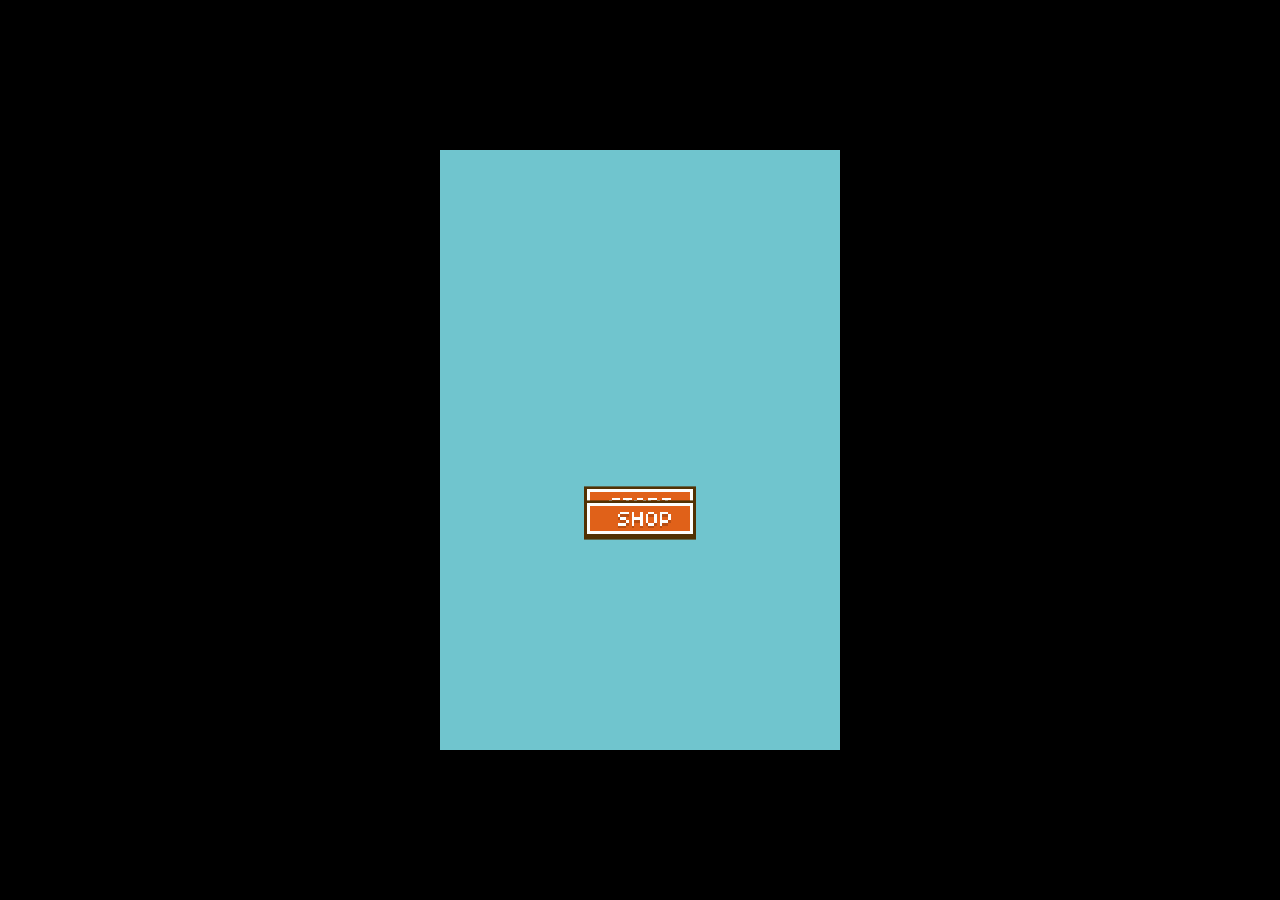
==== index.html @ 8e5fab0c "starting page has created need improvement" ====
<!DOCTYPE html>
<html lang="en">
    <head>
    <meta charset="UTF-8">
    <meta name="viewport" content="width=device-width,initial-scale=1.0">
    <title>Flappy Bird</title>
    <link rel="stylesheet" href="css/style.css">
    </head> 
    <body>
        <main class="game-container">
            <canvas id="gameCanvas" width="400" height="600" aria-label="Flappy Bird game"></canvas>
            <section id="startScreen" class="screen" aria-label="Start screen">
                <div class="title-sprite" aria-hidden="true"></div>
                <button id="startBtn" class="start-sprite-button" type="button" aria-label="Start game"></button>
                <button id="shopBtn" class="shop-sprite-button" type="button" aria-label="Open shop"></button>
            </section>
            <section id="gameOverScreen" class="screen hidden" aria-label="Shop screen">
                <div class="shop-panel">
                    <button id="closeShopBtn" class="close-shop-sprite" type="button" aria-label="Close shop"></button>
                    <div clas="shop-heading-sprite" aria-hidden="true"></div>
                    <p class="shop-copy">Shop items will go here.</p>
                </div>
            </section>
            <section id="gameOverScreen" class="screen hidden" aria-label="Game over screen">
                <div class="game-over-sprite" aria-hidden="true"></div>
                <button id="restartBtn" class="restart-sprite-button" type="button" aria-label="Restartgame"></button>
            </section>
        </main>
    </body>
</html>
---- css/style.css ----
*{
    margin:0;
    padding:0;
    box-sizing:border-box;
}

html,body{
    width:100%;
    height:100%;
    overflow:hidden;
}
body{
    display:flex;
    justify-content:center;
    align-items:center;
    background:#000;
    font-family:"Segoe UI",'Segoe UI', Tahoma, Geneva, Verdana, sans-serif;
    touch-action: manipulation;
    -webkit-tap-highlight-color: transparent;
    user-select: none;
    -webkit-user-select: none;
}

.game-container,
#gameCanvas{
    touch-action: none;
    -webkit-touch-callout: none;
}

.game-container{
    position: relative;
    width: 400px;
    height: 600px;
    border-radius:0;
    overflow:hidden;
    box-shadow: none;
    background: #70c5ce;
}
#gameCanvas{
    position:relative;
    width:400px;
    height:600px;
    border-radius:0;
    overflow:hidden;
    box-shadow:none;
    background:#70c5ce;
}
#gamecanvas{
    display:block;
    width:100%;
    height:100%;
    background:linear-gradient(180deg,#4ec0ca 0%,#4ec0ca 100%);
    image-rendering:pixelated;
    image-rendering:crisp-edges;
    -webkit-image-rendering:pixelated;
    -moz-image-rendering:crisp-edges;
}
[class *="sprite"],
.power-btn,
.shield-btn{
    image-rendering:pixelated;
    image-rendering:crisp-edges;
    -webkit-image-rendering:pixelated;
}

.screen{
    position:absolute;
    top:0;
    left:0;
    width:100%;
    display:flex;
    height:100%;
    flex-direction:column;
    justify-content:center;
    align-items:center;
    color:#fff;
    text-align:center;
    z-index:10;
}

.hidden{
    display:none !important;
}

#startScreeb{
    justify-content:flex-start;
    gap:34;
    padding-top:56px;
    background:transperent;
}

.title-sprite{
    width:113px;
    height:98px;
    margin-top:4px;
    margin-bottom:24px;
    transform:scale(1.75);
    transform-origin:top center;
    background:url('../assets/imags/flappybirdassets(1).png') no-repeat -328px -171px;
}
.start-sprite-button,
.shop-sprite-button,
.restart-sprite-button,
.close-shop-sprite{
    border:none;
    padding:0;
    background-color:transparent;
}

.start-sprite-button{
    width:40px;
    height:14px;
    cursor:pointer;
    transform:scale(2.8);
    transform-origin:center;
    transition:transform .18s ease;
    background:url('../assets/images/flappybirdassets.png') no-repeat -242px -213px;
}
.start-sprite-button:hover,
.restart-sprite-button:hover,
.shop-sprite-button:hover,
.close-shop-sprite:hover{
    transform:scale(3);
}

.shop-sprite-button{
    width:40px;
    height:14px;
    cursor:pointer;
    transform:scale(2.8);
    transform-origin:center;
    transition:transform .18s ease;
    background:url('../assets/images/flappybirdassets(1).png') no-repeat -345px -150px;
}

#shopScreen{
    justify-content:center;
    background:rgba(0,0,0,0.72);
}

.shop-panel{
    position:relative;
    width:320px;
    min-height:220px;
    padding:28px 24px 24px;
    border:3px solid #8b6914;
    background:linear-gradient(180deg,#4c3419 0%,#2d1d0e 100%);
    box-shadow:0 12px 32px rgba(0,0,0,.45);
}

.shop-heading-sprite{
    width:113px;
    height:58px;
    margin:0 auto 18px;
    transform:scale(1.35);
    transform-origin:top center;
    background:url('../assets/images/flappybirdassets.png') no-repeat -146px -58px;
}

.shop-copy{
    margin-top:38px;
    color:#fff3cf;
    font-size:18px;
    line-height:1.5;
}

.close-shop-sprite{
    position:absolute;
    top:14px;
    right:14px;
    width:12px;
    height:13px;
    cursor:pointer;
    transform-origin:center;
    transition:transform .18s ease;
    background:url('../assets/images/flappybirdassets.png') no-repeat -391px -133px;
}

#gameOverScreen{
    justify-content:flex-start;
    gap:44px;
    padding-top:120px;
    background:rgba(0,0,0,0.55);
}

.game-over-sprite{
    width:48px;
    height:19px;
    transform:scale(2.9);
    transform-origin:top center;
    background:url('../assets/imahes/flappybirdassets.png') no-repeat -146px -199px;
}

.restart-sprite-button{
    width:40px;
    height:14px;
    cursor:pointer;
    transform:scale(2.8);
    transform-origin:center;
    transition:transform .18s ease;
    background:url('../assets/images/flappybirdassets.png') no-repeat -246px -134px;
}

.top-pipe-sprite{
    background:url('../assets/images/flappybirdassets.png') no-repeat -320px 0;
    width:26px;
    height:135px;
}

.bottom-pipe-sprite{
    background:url('../assets/images/flappybirdassets.png') no-repeat -330px 0;
    width:26px;
    height:121px;
}

@media screen and (max-width:480px) {
    html,body{
        width:100% !important;
        height:100% !important;
        min-height:100vh !important;
        min-height:100dvh !important;
        overflow:hidden !important;
        background:#4ec0ca !important;
    }

    body{
        align-items:stretch;
        justify-content:center;
    }

    .game-container{
        position:fixed !important;
        top:0 !important;
        left:0 !important;
        right:0 !important;
        bottom:0 !important;
        width:100vw !important;
        height:100vh !important;
        height:100dvh !important;
        border-radius:0 !important;
        box-shadow:none !important;
    }

    #gameCanvas{
        position:absolute !important;
        top:0 !important;
        left:0 !important;
        width:100% !important;
        height:100% !important;
        display:block;
    }
  #startScreen{
    padding-top:48px;
    gap:28px;
  }

  .title-sprite{
    transform:scale(1.45);
    margin-bottom:8px;
  }

  .start-sprite-button,
  .shop-sprite-button,
  .restart-sprite-button{
    transform:scale(2.5);
  }

  .shop-panel{
    width:calc(100vw - 32px);
    max-width:340px;
  }

  .shop-copy{
    font-size:16px;
  }
}
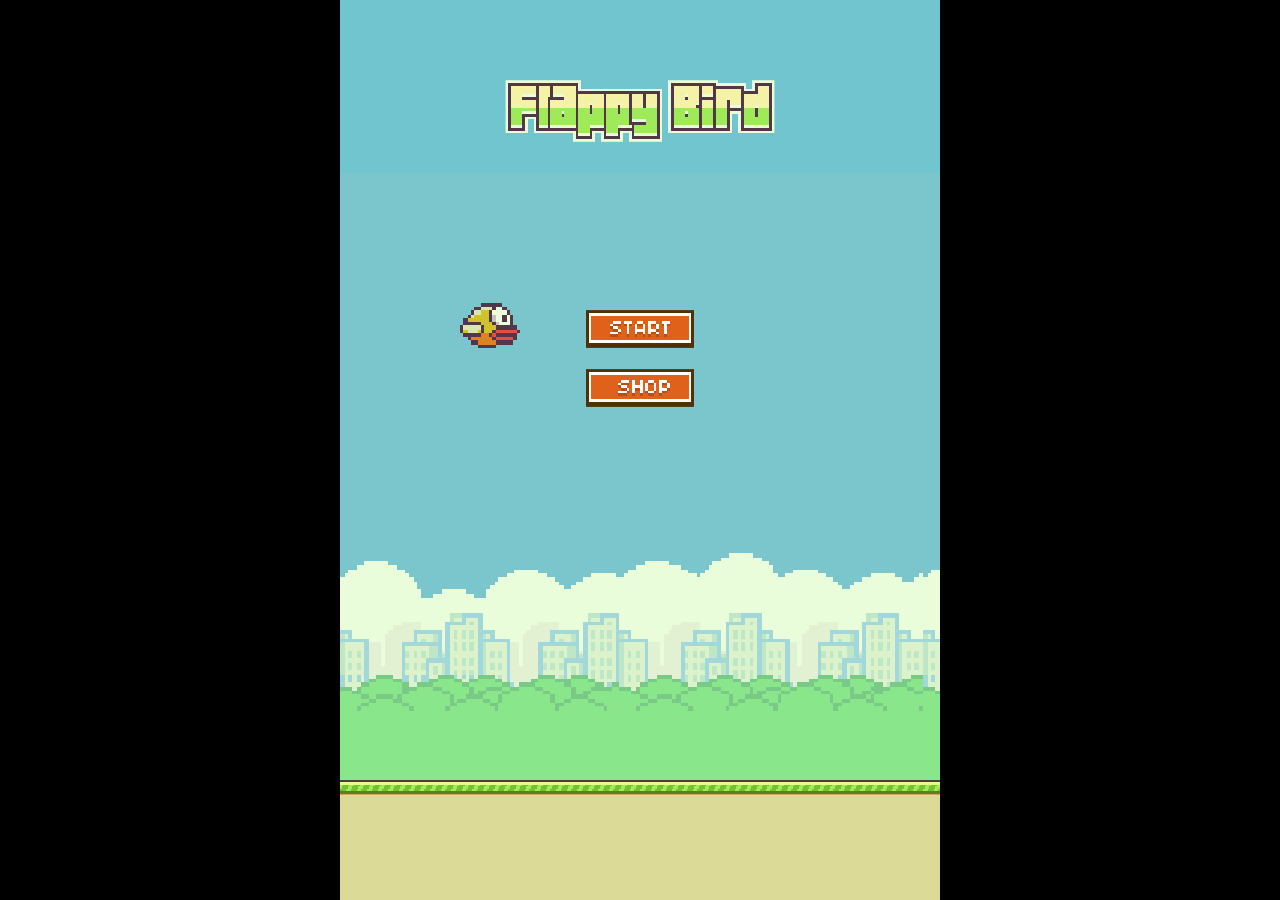
==== commit fcd5e821: "front page and get ready page for the flappy bird game has created as to fell a perfect thing." ====
--- a/index.html
+++ b/index.html
@@ -10,21 +10,29 @@
         <main class="game-container">
             <canvas id="gameCanvas" width="400" height="600" aria-label="Flappy Bird game"></canvas>
             <section id="startScreen" class="screen" aria-label="Start screen">
-                <div class="title-sprite" aria-hidden="true"></div>
+                <div class="flappy-bird-title-sprite" aria-hidden="true"></div>
                 <button id="startBtn" class="start-sprite-button" type="button" aria-label="Start game"></button>
                 <button id="shopBtn" class="shop-sprite-button" type="button" aria-label="Open shop"></button>
             </section>
-            <section id="gameOverScreen" class="screen hidden" aria-label="Shop screen">
+            <section id="getReadyScreen" class="screen hidden" aria-label="Get ready screen">
+                <div class="get-ready-sprite" aria-hidden="true"></div>
+                <div class="tap-hint-sprite" aria-hidden="true"></div>
+            </section>
+            <section id="shopScreen" class="screen hidden" aria-label="Shop screen">
                 <div class="shop-panel">
                     <button id="closeShopBtn" class="close-shop-sprite" type="button" aria-label="Close shop"></button>
-                    <div clas="shop-heading-sprite" aria-hidden="true"></div>
+                    <div class="shop-heading-sprite" aria-hidden="true"></div>
                     <p class="shop-copy">Shop items will go here.</p>
                 </div>
             </section>
             <section id="gameOverScreen" class="screen hidden" aria-label="Game over screen">
                 <div class="game-over-sprite" aria-hidden="true"></div>
-                <button id="restartBtn" class="restart-sprite-button" type="button" aria-label="Restartgame"></button>
             </section>
         </main>
+        <script src="js/systems.js"></script>
+        <script src="js/coin.js"></script>
+        <script src="js/bird.js"></script>
+        <script src="js/pipe.js"></script>
+        <script src="js/game.js"></script>
     </body>
 </html>
--- a/css/style.css
+++ b/css/style.css
@@ -1,20 +1,23 @@
-*{
-    margin:0;
-    padding:0;
-    box-sizing:border-box;
-}
-
-html,body{
-    width:100%;
-    height:100%;
-    overflow:hidden;
-}
-body{
-    display:flex;
-    justify-content:center;
-    align-items:center;
-    background:#000;
-    font-family:"Segoe UI",'Segoe UI', Tahoma, Geneva, Verdana, sans-serif;
+* {
+    margin: 0;
+    padding: 0;
+    box-sizing: border-box;
+}
+
+html, body {
+    width: 100%;
+    height: 100%;
+    margin: 0;
+    padding: 0;
+    overflow: hidden;
+}
+
+body {
+    display: flex;
+    justify-content: center;
+    align-items: center;
+    background: #000;
+    font-family: 'Segoe UI', Tahoma, Geneva, Verdana, sans-serif;
     touch-action: manipulation;
     -webkit-tap-highlight-color: transparent;
     user-select: none;
@@ -22,255 +25,896 @@
 }
 
 .game-container,
-#gameCanvas{
+#gameCanvas {
     touch-action: none;
     -webkit-touch-callout: none;
 }
 
-.game-container{
+.game-container {
     position: relative;
     width: 400px;
     height: 600px;
-    border-radius:0;
-    overflow:hidden;
+    border-radius: 0;
+    overflow: hidden;
     box-shadow: none;
-    background: #70c5ce;
-}
-#gameCanvas{
-    position:relative;
-    width:400px;
-    height:600px;
-    border-radius:0;
-    overflow:hidden;
-    box-shadow:none;
-    background:#70c5ce;
-}
-#gamecanvas{
-    display:block;
-    width:100%;
-    height:100%;
-    background:linear-gradient(180deg,#4ec0ca 0%,#4ec0ca 100%);
-    image-rendering:pixelated;
-    image-rendering:crisp-edges;
-    -webkit-image-rendering:pixelated;
-    -moz-image-rendering:crisp-edges;
-}
-[class *="sprite"],
+}
+
+#gameCanvas {
+    display: block;
+    width: 100%;
+    height: 100%;
+    background: linear-gradient(180deg, #4ec0ca 0%, #70c5ce 100%);
+    image-rendering: pixelated;
+    image-rendering: crisp-edges;
+    -webkit-image-rendering: pixelated;
+    -moz-image-rendering: crisp-edges;
+}
+
+[class*="sprite"],
 .power-btn,
-.shield-btn{
-    image-rendering:pixelated;
-    image-rendering:crisp-edges;
-    -webkit-image-rendering:pixelated;
-}
-
-.screen{
-    position:absolute;
-    top:0;
-    left:0;
-    width:100%;
-    display:flex;
-    height:100%;
-    flex-direction:column;
-    justify-content:center;
-    align-items:center;
-    color:#fff;
-    text-align:center;
-    z-index:10;
-}
-
-.hidden{
-    display:none !important;
-}
-
-#startScreeb{
-    justify-content:flex-start;
-    gap:34;
-    padding-top:56px;
-    background:transperent;
-}
-
-.title-sprite{
-    width:113px;
-    height:98px;
-    margin-top:4px;
-    margin-bottom:24px;
-    transform:scale(1.75);
-    transform-origin:top center;
-    background:url('../assets/imags/flappybirdassets(1).png') no-repeat -328px -171px;
-}
-.start-sprite-button,
-.shop-sprite-button,
-.restart-sprite-button,
-.close-shop-sprite{
-    border:none;
-    padding:0;
-    background-color:transparent;
-}
-
-.start-sprite-button{
-    width:40px;
-    height:14px;
-    cursor:pointer;
-    transform:scale(2.8);
-    transform-origin:center;
-    transition:transform .18s ease;
-    background:url('../assets/images/flappybirdassets.png') no-repeat -242px -213px;
-}
-.start-sprite-button:hover,
-.restart-sprite-button:hover,
-.shop-sprite-button:hover,
-.close-shop-sprite:hover{
-    transform:scale(3);
-}
-
-.shop-sprite-button{
-    width:40px;
-    height:14px;
-    cursor:pointer;
-    transform:scale(2.8);
-    transform-origin:center;
-    transition:transform .18s ease;
-    background:url('../assets/images/flappybirdassets(1).png') no-repeat -345px -150px;
-}
-
-#shopScreen{
-    justify-content:center;
-    background:rgba(0,0,0,0.72);
-}
-
-.shop-panel{
-    position:relative;
-    width:320px;
-    min-height:220px;
-    padding:28px 24px 24px;
-    border:3px solid #8b6914;
-    background:linear-gradient(180deg,#4c3419 0%,#2d1d0e 100%);
-    box-shadow:0 12px 32px rgba(0,0,0,.45);
-}
-
-.shop-heading-sprite{
-    width:113px;
-    height:58px;
-    margin:0 auto 18px;
-    transform:scale(1.35);
-    transform-origin:top center;
-    background:url('../assets/images/flappybirdassets.png') no-repeat -146px -58px;
-}
-
-.shop-copy{
-    margin-top:38px;
-    color:#fff3cf;
-    font-size:18px;
-    line-height:1.5;
-}
-
-.close-shop-sprite{
-    position:absolute;
-    top:14px;
-    right:14px;
-    width:12px;
-    height:13px;
-    cursor:pointer;
-    transform-origin:center;
-    transition:transform .18s ease;
-    background:url('../assets/images/flappybirdassets.png') no-repeat -391px -133px;
-}
-
-#gameOverScreen{
-    justify-content:flex-start;
-    gap:44px;
-    padding-top:120px;
-    background:rgba(0,0,0,0.55);
-}
-
-.game-over-sprite{
-    width:48px;
-    height:19px;
-    transform:scale(2.9);
-    transform-origin:top center;
-    background:url('../assets/imahes/flappybirdassets.png') no-repeat -146px -199px;
-}
-
-.restart-sprite-button{
-    width:40px;
-    height:14px;
-    cursor:pointer;
-    transform:scale(2.8);
-    transform-origin:center;
-    transition:transform .18s ease;
-    background:url('../assets/images/flappybirdassets.png') no-repeat -246px -134px;
-}
-
-.top-pipe-sprite{
-    background:url('../assets/images/flappybirdassets.png') no-repeat -320px 0;
-    width:26px;
-    height:135px;
-}
-
-.bottom-pipe-sprite{
-    background:url('../assets/images/flappybirdassets.png') no-repeat -330px 0;
-    width:26px;
-    height:121px;
-}
-
-@media screen and (max-width:480px) {
-    html,body{
-        width:100% !important;
-        height:100% !important;
-        min-height:100vh !important;
-        min-height:100dvh !important;
-        overflow:hidden !important;
-        background:#4ec0ca !important;
-    }
-
-    body{
-        align-items:stretch;
-        justify-content:center;
-    }
-
-    .game-container{
-        position:fixed !important;
-        top:0 !important;
-        left:0 !important;
-        right:0 !important;
-        bottom:0 !important;
-        width:100vw !important;
-        height:100vh !important;
-        height:100dvh !important;
-        border-radius:0 !important;
-        box-shadow:none !important;
-    }
-
-    #gameCanvas{
-        position:absolute !important;
-        top:0 !important;
-        left:0 !important;
-        width:100% !important;
-        height:100% !important;
-        display:block;
-    }
-  #startScreen{
-    padding-top:48px;
-    gap:28px;
-  }
-
-  .title-sprite{
-    transform:scale(1.45);
-    margin-bottom:8px;
-  }
-
-  .start-sprite-button,
-  .shop-sprite-button,
-  .restart-sprite-button{
-    transform:scale(2.5);
-  }
-
-  .shop-panel{
-    width:calc(100vw - 32px);
-    max-width:340px;
-  }
-
-  .shop-copy{
-    font-size:16px;
-  }
-}
+.shield-btn {
+    image-rendering: pixelated;
+    image-rendering: crisp-edges;
+    -webkit-image-rendering: pixelated;
+    -moz-image-rendering: crisp-edges;
+}
+
+.screen {
+    position: absolute;
+    top: 0;
+    left: 0;
+    width: 100%;
+    height: 100%;
+    display: flex;
+    flex-direction: column;
+    justify-content: center;
+    align-items: center;
+    color: white;
+    text-align: center;
+}
+
+#startScreen {
+    background: transparent;
+    justify-content: flex-start;
+    padding-top: 100px;
+    gap: 0;
+}
+
+#getReadyScreen {
+    background: transparent;
+    justify-content: flex-start;
+    padding-top: 100px;
+    pointer-events: none;
+}
+
+.get-ready-sprite {
+    background: url('../assets/images/flappybirdassets.png') no-repeat -146px -221px;
+    width: 87px;
+    height: 22px;
+    transform: scale(2.6);
+    image-rendering: pixelated;
+    image-rendering: crisp-edges;
+    -webkit-image-rendering: pixelated;
+    -moz-image-rendering: crisp-edges;
+    margin-top: 20px;
+    margin-bottom: 140px;
+}
+
+.tap-hint-sprite {
+    background: url('../assets/images/flappybirdassets.png') no-repeat -172px -122px;
+    width: 39px;
+    height: 49px;
+    transform: scale(2);
+    image-rendering: pixelated;
+    image-rendering: crisp-edges;
+    -webkit-image-rendering: pixelated;
+    -moz-image-rendering: crisp-edges;
+    margin-top: 125px;
+    margin-left: 30px;
+}
+
+.flappy-bird-title-sprite {
+    background: url('../assets/images/flappybirdassets.png') no-repeat -146px -173px;
+    width: 96px;
+    height: 22px;
+    transform: scale(2.8);
+    image-rendering: pixelated;
+    image-rendering: crisp-edges;
+    -webkit-image-rendering: pixelated;
+    -moz-image-rendering: crisp-edges;
+    margin-bottom: 20px;
+}
+
+
+.hidden {
+    display: none !important;
+}
+
+
+
+.start-sprite-button {
+    background: url('../assets/images/flappybirdassets.png') no-repeat -242px -213px;
+    width: 40px;
+    height: 14px;
+    cursor: pointer;
+    transition: transform 0.2s;
+    transform: scale(2.7);
+    margin-top: 180px;
+    image-rendering: pixelated;
+    image-rendering: crisp-edges;
+    border: none;
+    padding: 0;
+    background-color: transparent;
+}
+
+.start-sprite-button:hover {
+    transform: scale(2.9);
+}
+
+.shop-sprite-button {
+    background: url('../assets/images/flappybirdassets\(1\).png') no-repeat -345px -150px;
+    width: 40px;
+    height: 14px;
+    cursor: pointer;
+    transition: transform 0.2s;
+    transform: scale(2.7);
+    margin-top: 45px;
+    image-rendering: pixelated;
+    image-rendering: crisp-edges;
+    border: none;
+    padding: 0;
+    background-color: transparent;
+}
+
+.shop-sprite-button:hover {
+    transform: scale(2.9);
+}
+
+
+.sprite-button {
+    cursor: pointer;
+    display: block;
+    margin: 10px auto;
+    transition: transform 0.1s;
+}
+
+.sprite-button:hover {
+    transform: scale(1.1);
+}
+
+.sprite-button:active {
+    transform: scale(0.95);
+}
+
+
+.num-0 {
+    background: url('../assets/images/flappybirdassets.png') no-repeat -288px -100px;
+    width: 7px;
+    height: 10px;
+    display: inline-block;
+    image-rendering: pixelated;
+    image-rendering: crisp-edges;
+}
+
+.num-1 {
+    background: url('../assets/images/flappybirdassets.png') no-repeat -291px -118px;
+    width: 5px;
+    height: 10px;
+    display: inline-block;
+    image-rendering: pixelated;
+    image-rendering: crisp-edges;
+}
+
+.num-2 {
+    background: url('../assets/images/flappybirdassets.png') no-repeat -289px -134px;
+    width: 7px;
+    height: 10px;
+    display: inline-block;
+    image-rendering: pixelated;
+    image-rendering: crisp-edges;
+}
+
+.num-3 {
+    background: url('../assets/images/flappybirdassets.png') no-repeat -289px -150px;
+    width: 7px;
+    height: 10px;
+    display: inline-block;
+    image-rendering: pixelated;
+    image-rendering: crisp-edges;
+}
+
+.num-4 {
+    background: url('../assets/images/flappybirdassets.png') no-repeat -287px -173px;
+    width: 7px;
+    height: 10px;
+    display: inline-block;
+    image-rendering: pixelated;
+    image-rendering: crisp-edges;
+}
+
+.num-5 {
+    background: url('../assets/images/flappybirdassets.png') no-repeat -287px -185px;
+    width: 7px;
+    height: 10px;
+    display: inline-block;
+    image-rendering: pixelated;
+    image-rendering: crisp-edges;
+}
+
+.num-6 {
+    background: url('../assets/images/flappybirdassets.png') no-repeat -165px -245px;
+    width: 7px;
+    height: 10px;
+    display: inline-block;
+    image-rendering: pixelated;
+    image-rendering: crisp-edges;
+}
+
+.num-7 {
+    background: url('../assets/images/flappybirdassets.png') no-repeat -175px -245px;
+    width: 7px;
+    height: 10px;
+    display: inline-block;
+    image-rendering: pixelated;
+    image-rendering: crisp-edges;
+}
+
+.num-8 {
+    background: url('../assets/images/flappybirdassets.png') no-repeat -185px -245px;
+    width: 7px;
+    height: 10px;
+    display: inline-block;
+    image-rendering: pixelated;
+    image-rendering: crisp-edges;
+}
+
+.num-9 {
+    background: url('../assets/images/flappybirdassets.png') no-repeat -195px -245px;
+    width: 7px;
+    height: 10px;
+    display: inline-block;
+    image-rendering: pixelated;
+    image-rendering: crisp-edges;
+}
+
+.sprite-score {
+    display: flex;
+    justify-content: flex-end;
+    align-items: center;
+    gap: 1px;
+}
+
+.sprite-score .num-digit {
+    display: inline-block;
+    image-rendering: pixelated;
+    image-rendering: crisp-edges;
+}
+
+.in-game-score {
+    position: absolute;
+    top: 30px;
+    left: 50%;
+    transform: translateX(-50%);
+    display: flex;
+    justify-content: center;
+    align-items: center;
+    gap: 4px;
+    z-index: 50;
+}
+
+.in-game-score .num-digit {
+    display: inline-block;
+    image-rendering: pixelated;
+    image-rendering: crisp-edges;
+    transform: scale(4);
+    transform-origin: center center;
+    margin: 0 10px;
+}
+
+.in-game-score.hidden {
+    display: none;
+}
+
+
+
+.hidden {
+    display: none !important;
+}
+
+.bronze-coin {
+    background: url('../assets/images/flappybirdassets.png') no-repeat -302px -137px;
+    width: 22px;
+    height: 22px;
+    display: inline-block;
+}
+
+.silver-coin {
+    background: url('../assets/images/flappybirdassets.png') no-repeat -266px -229px;
+    width: 22px;
+    height: 22px;
+    display: inline-block;
+}
+
+.gold-coin {
+    background: url('../assets/images/flappybirdassets.png') no-repeat -242px -229px;
+    width: 22px;
+    height: 22px;
+    display: inline-block;
+}
+
+.coin-hidden {
+    display: none !important;
+}
+
+#shopScreen {
+    background: rgba(0, 0, 0, 0.85);
+    flex-direction: column;
+    justify-content: center;
+    align-items: center;
+}
+
+.shop-panel {
+    background: linear-gradient(180deg, #2c1e0f 0%, #3d2b14 100%);
+    border: 3px solid #8B6914;
+    border-radius: 16px;
+    width: 340px;
+    padding: 0;
+    position: relative;
+    box-shadow:
+        0 0 0 2px #5a3e0a,
+        0 8px 32px rgba(0,0,0,0.6),
+        inset 0 1px 0 rgba(255,215,0,0.15);
+    overflow: visible;
+}
+
+.shop-header {
+    background: linear-gradient(180deg, #4a3520 0%, #3d2b14 100%);
+    border-bottom: 2px solid #8B6914;
+    border-radius: 13px 13px 0 0;
+    padding: 18px 20px 14px;
+    display: flex;
+    justify-content: space-between;
+    align-items: center;
+}
+
+.shop-title {
+    color: #FFD700;
+    font-size: 26px;
+    font-weight: bold;
+    letter-spacing: 3px;
+    text-shadow:
+        0 2px 4px rgba(0,0,0,0.8),
+        0 0 10px rgba(255,215,0,0.3);
+    margin: 0;
+}
+
+.shop-coins-display {
+    display: flex;
+    align-items: center;
+    gap: 6px;
+    background: rgba(0,0,0,0.4);
+    padding: 5px 12px;
+    border-radius: 14px;
+    border: 1.5px solid #FFD700;
+    margin-right: 30px;
+}
+
+.shop-coins-display .coin-icon {
+    width: 16px;
+    height: 16px;
+    background: radial-gradient(circle at 35% 35%, #FFE44D, #FFD700 40%, #E5A800);
+    border-radius: 50%;
+    border: 1.5px solid #B8860B;
+    box-shadow: 0 1px 3px rgba(0,0,0,0.4);
+}
+
+#shopCoinsAmount {
+    color: #FFD700;
+    font-size: 16px;
+    font-weight: bold;
+}
+
+.shop-items-row {
+    display: flex;
+    justify-content: center;
+    gap: 12px;
+    padding: 20px 16px 24px;
+}
+
+.shop-item-card {
+    background: linear-gradient(180deg, #F5EDD6 0%, #E8DFC0 100%);
+    border: 2px solid #C4A94D;
+    border-radius: 12px;
+    padding: 14px 10px 10px;
+    display: flex;
+    flex-direction: column;
+    align-items: center;
+    gap: 6px;
+    width: 90px;
+    cursor: pointer;
+    transition: transform 0.15s, box-shadow 0.15s;
+    box-shadow: 0 3px 8px rgba(0,0,0,0.3);
+    position: relative;
+    justify-content: space-between;
+}
+
+.shop-item-card:hover {
+    transform: translateY(-3px);
+    box-shadow: 0 6px 16px rgba(0,0,0,0.4), 0 0 12px rgba(255,215,0,0.2);
+}
+
+.shop-item-card:active {
+    transform: translateY(1px);
+    box-shadow: 0 1px 4px rgba(0,0,0,0.3);
+}
+
+.shop-item-icon-wrap {
+    width: 50px;
+    height: 50px;
+    background: radial-gradient(circle, #FFF 0%, #EDE4C8 100%);
+    border: 2px solid #C4A94D;
+    border-radius: 50%;
+    display: flex;
+    justify-content: center;
+    align-items: center;
+    box-shadow: inset 0 2px 4px rgba(0,0,0,0.1);
+}
+
+.shop-item-name {
+    color: #3d2b14;
+    font-size: 11px;
+    font-weight: bold;
+    text-transform: uppercase;
+    letter-spacing: 0.5px;
+    flex: 1;
+    display: flex;
+    align-items: center;
+    text-align: center;
+}
+
+.shop-item-buy {
+    display: flex;
+    align-items: center;
+    justify-content: center;
+    gap: 4px;
+    background: linear-gradient(180deg, #4CAF50, #388E3C);
+    padding: 3px 10px;
+    border-radius: 8px;
+    border: 1.5px solid #2E7D32;
+    box-shadow: 0 2px 4px rgba(0,0,0,0.3);
+    color: #FFF;
+    font-size: 12px;
+    font-weight: bold;
+    transition: background 0.15s;
+    width: 60px;
+    margin-top: auto;
+}
+
+.shop-item-card:hover .shop-item-buy {
+    background: linear-gradient(180deg, #5CBF60, #43A047);
+}
+
+.price-coin-icon {
+    width: 12px;
+    height: 12px;
+    background: radial-gradient(circle at 35% 35%, #FFE44D, #FFD700 40%, #E5A800);
+    border-radius: 50%;
+    border: 1px solid #B8860B;
+    display: inline-block;
+}
+
+.qty-badge {
+    position: absolute;
+    top: -8px;
+    right: -8px;
+    background: linear-gradient(180deg, #FF5252, #D32F2F);
+    color: #FFF;
+    font-size: 11px;
+    font-weight: bold;
+    min-width: 22px;
+    height: 22px;
+    line-height: 22px;
+    text-align: center;
+    border-radius: 11px;
+    padding: 0 5px;
+    z-index: 5;
+    border: 2px solid #FFF;
+    box-shadow: 0 2px 6px rgba(0,0,0,0.4);
+}
+
+.shield-sprite {
+    background: url('../assets/images/flappybirdassets(1).png') no-repeat -433px -102px;
+    width: 22px;
+    height: 22px;
+}
+
+.power-sprite {
+    background: url('../assets/images/flappybirdassets(1).png') no-repeat -434px -128px;
+    width: 22px;
+    height: 22px;
+}
+
+.anti-bomb-sprite {
+    background: url('../assets/images/flappybirdassets(1).png') no-repeat -382px -102px;
+    width: 22px;
+    height: 22px;
+}
+
+.shop-item {
+    position: relative;
+    cursor: pointer;
+    transform: scale(2);
+    image-rendering: pixelated;
+    image-rendering: crisp-edges;
+}
+
+.close-shop-sprite {
+    background: url('../assets/images/flappybirdassets(1).png') no-repeat -391px -133px;
+    width: 12px;
+    height: 13px;
+    position: absolute;
+    top: 12px;
+    right: 12px;
+    cursor: pointer;
+    z-index: 10;
+    transform: scale(2.2);
+    transform-origin: center;
+    image-rendering: pixelated;
+    image-rendering: crisp-edges;
+    transition: transform 0.15s;
+    border: none;
+    padding: 0;
+    background-color: transparent;
+}
+
+.close-shop-sprite:hover {
+    transform: scale(2.8);
+}
+
+.shop-message {
+    position: absolute;
+    bottom: 100px;
+    color: white;
+    font-size: 16px;
+    font-weight: bold;
+    padding: 10px 20px;
+    border-radius: 8px;
+    text-align: center;
+    animation: fadeInOut 2s ease-in-out;
+}
+
+.shop-message.success {
+    background: rgba(0, 200, 0, 0.8);
+}
+
+.shop-message.error {
+    background: rgba(200, 0, 0, 0.8);
+}
+
+.shop-message.hidden {
+    display: none;
+}
+
+@keyframes fadeInOut {
+    0% { opacity: 0; transform: translateY(20px); }
+    20% { opacity: 1; transform: translateY(0); }
+    80% { opacity: 1; transform: translateY(0); }
+    100% { opacity: 0; transform: translateY(-20px); }
+}
+
+.top-pipe-sprite {
+    background: url('../assets/images/flappybirdassets.png') no-repeat -320px 0;
+    width: 26px;
+    height: 135px;
+}
+
+.bottom-pipe-sprite {
+    background: url('../assets/images/flappybirdassets.png') no-repeat -330px 0;
+    width: 26px;
+    height: 121px;
+}
+
+@media screen and (max-width: 480px) {
+    html, body {
+        width: 100% !important;
+        height: 100% !important;
+        min-height: 100vh !important;
+        min-height: 100dvh !important;
+        overflow: hidden !important;
+        background: #4ec0ca !important;
+    }
+
+    body {
+        align-items: stretch;
+        justify-content: center;
+    }
+
+    .game-container {
+        position: fixed !important;
+        top: 0 !important;
+        left: 0 !important;
+        right: 0 !important;
+        bottom: 0 !important;
+        width: 100vw !important;
+        height: 100vh !important;
+        height: 100dvh !important;
+        border-radius: 0 !important;
+        box-shadow: none !important;
+    }
+
+    #gameCanvas {
+        position: absolute !important;
+        top: 0 !important;
+        left: 0 !important;
+        width: 100% !important;
+        height: 100% !important;
+        display: block;
+    }
+
+    .screen {
+        width: 100%;
+        height: 100%;
+    }
+
+    #startScreen {
+        justify-content: flex-start !important;
+        padding-top: 5vh;
+        padding-bottom: 0;
+        gap: 0;
+    }
+
+    .flappy-bird-title-sprite {
+        transform: scale(2.8);
+        margin-bottom: 20px;
+    }
+
+    .start-sprite-button {
+        transform: scale(2.8);
+        margin-top: 36vh;
+        padding: 0;
+    }
+
+    .start-sprite-button:active {
+        transform: scale(2.5);
+    }
+
+    .shop-sprite-button {
+        background: url('../assets/images/flappybirdassets(1).png') no-repeat -247px -118px;
+        width: 40px;
+        height: 14px;
+        transform: scale(2.8);
+        margin-top: 5vh;
+        padding: 0;
+    }
+
+    .shop-sprite-button:active {
+        transform: scale(2.5);
+    }
+
+    .in-game-score {
+        top: 25px;
+    }
+
+    .in-game-score .num-digit {
+        transform: scale(3.5);
+        margin: 0 8px;
+    }
+
+    #shopScreen {
+        justify-content: center !important;
+    }
+
+    .shop-panel {
+        width: calc(100vw - 32px);
+        max-width: 360px;
+        border-radius: 14px;
+    }
+
+    .shop-header {
+        padding: 14px 16px 10px;
+    }
+
+    .shop-title {
+        font-size: 22px;
+        letter-spacing: 2px;
+    }
+
+    .shop-coins-display {
+        margin-right: 26px;
+        padding: 4px 10px;
+    }
+
+    .close-shop-sprite {
+        top: 10px;
+        right: 10px;
+        transform: scale(2.4);
+    }
+
+    .shop-items-row {
+        gap: 10px;
+        padding: 16px 12px 20px;
+    }
+
+    .shop-item-card {
+        width: 80px;
+        padding: 12px 8px 8px;
+        border-radius: 10px;
+    }
+
+    .shop-item-icon-wrap {
+        width: 44px;
+        height: 44px;
+    }
+
+    .shop-item {
+        transform: scale(1.7);
+    }
+
+    .shop-item-name {
+        font-size: 10px;
+    }
+
+    .shop-item-buy {
+        font-size: 11px;
+        padding: 3px 8px;
+        width: 54px;
+    }
+
+    .shop-message {
+        bottom: 80px;
+        font-size: 14px;
+        padding: 8px 16px;
+    }
+}
+
+@media screen and (max-width: 380px) {
+    .start-sprite-button {
+        transform: scale(2.4);
+    }
+
+    .shop-sprite-button {
+        transform: scale(2.4);
+    }
+
+    .flappy-bird-title-sprite {
+        transform: scale(2.4);
+    }
+
+    .shop-panel {
+        width: calc(100vw - 20px);
+    }
+
+    .shop-item-card {
+        width: 72px;
+        padding: 10px 6px 8px;
+    }
+
+    .shop-item-icon-wrap {
+        width: 38px;
+        height: 38px;
+    }
+
+    .shop-item {
+        transform: scale(1.5);
+    }
+
+    .shop-items-row {
+        gap: 8px;
+        padding: 12px 8px 16px;
+    }
+}
+
+@media screen and (max-height: 650px) and (max-width: 480px) {
+    #startScreen {
+        padding-bottom: 5vh;
+    }
+
+    .start-sprite-button {
+        transform: scale(2.2);
+        margin-top: 3vh;
+    }
+
+    .shop-sprite-button {
+        transform: scale(2.2);
+        margin-top: 3vh;
+    }
+
+    .flappy-bird-title-sprite {
+        transform: scale(2.2);
+    }
+
+    .in-game-score {
+        top: 14px;
+    }
+
+    .in-game-score .num-digit {
+        transform: scale(2.6);
+        margin: 0 6px;
+    }
+
+    .shop-panel {
+        max-width: 320px;
+    }
+
+    .shop-items-row {
+        padding: 12px 10px 16px;
+    }
+
+    .shop-item-card {
+        width: 74px;
+    }
+}
+
+@media screen and (orientation: landscape) and (max-height: 500px) {
+    .game-container {
+        width: auto !important;
+        height: 100vh !important;
+        height: 100dvh !important;
+        aspect-ratio: 2 / 3;
+        margin: 0 auto;
+    }
+
+    #startScreen {
+        padding-bottom: 3vh;
+    }
+
+    .start-sprite-button {
+        transform: scale(2.0);
+        margin-top: 2vh;
+    }
+
+    .shop-sprite-button {
+        transform: scale(2.0);
+        margin-top: 2vh;
+    }
+
+    .flappy-bird-title-sprite {
+        transform: scale(2.0);
+    }
+
+    .in-game-score .num-digit {
+        transform: scale(2.2);
+        margin: 0 5px;
+    }
+
+    .shop-panel {
+        max-width: 280px;
+    }
+
+    .shop-item-card {
+        width: 66px;
+        padding: 8px 5px 6px;
+    }
+
+    .shop-item-icon-wrap {
+        width: 34px;
+        height: 34px;
+    }
+
+    .shop-item {
+        transform: scale(1.3);
+    }
+
+    .shop-item-name {
+        font-size: 9px;
+    }
+
+    .shop-items-row {
+        gap: 6px;
+        padding: 10px 6px 12px;
+    }
+
+    .shop-header {
+        padding: 10px 12px 8px;
+    }
+
+    .shop-title {
+        font-size: 18px;
+    }
+}
+
+@supports (padding: env(safe-area-inset-top)) {
+    .in-game-score {
+        top: calc(20px + env(safe-area-inset-top));
+    }
+}  
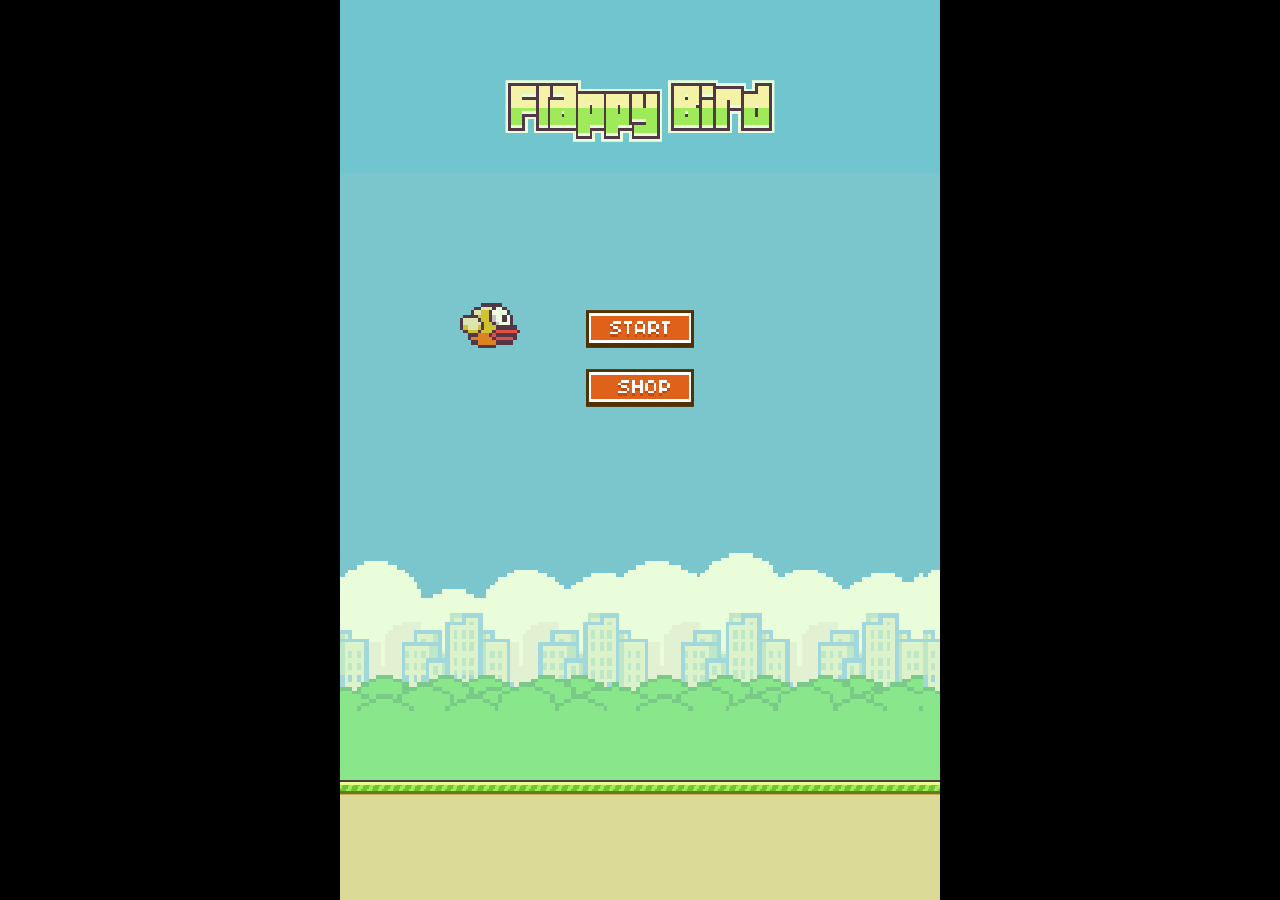
==== commit 07ff921c: "pause and play function has created" ====
--- a/index.html
+++ b/index.html
@@ -9,6 +9,14 @@
     <body>
         <main class="game-container">
             <canvas id="gameCanvas" width="400" height="600" aria-label="Flappy Bird game"></canvas>
+           <div id="inGameScore" class="in-game-score hidden"></div>
+           <div id="inGameCoins" class="in-game-coins hidden">
+            <div class="mini-coin-icon"></div>
+            <span id="inGameCoinsAmount">0</span>
+           </div>
+           <div id="gameControls" class="game-controls hidden">
+            <button id="toggleBtn" class="pass-sprite" type="button" aria-label="Pause game"></button>
+           </div>
             <section id="startScreen" class="screen" aria-label="Start screen">
                 <div class="flappy-bird-title-sprite" aria-hidden="true"></div>
                 <button id="startBtn" class="start-sprite-button" type="button" aria-label="Start game"></button>
--- a/css/style.css
+++ b/css/style.css
@@ -614,6 +614,96 @@
     height: 121px;
 }
 
+.play-button-sprite{
+    background:url('../assets/images/flappybirdassets(1).png') no-repeat -287px -58px;
+    width:13px;
+    height:14px;
+    display:block;
+    image-rendering:pixelated;
+    image-rendering:crisp-edges;
+    border:none;
+    padding:0;
+    background-color:transparent;
+}
+
+.pass-sprite{
+    background:url('../assets/images/flappybirdassets(1).png') no-repeat -287px -84px;
+    width:13px;
+    height:14px;
+    display:block;
+    image-rendering:pixelated;
+    image-rendering:crisp-edges;
+    border:none;
+    padding:0;
+    background-color:transparent;
+}
+.game-controls{
+    position:absolute;
+    top:20px;
+    right:20px;
+    display:flex;
+    flex-direction:column;
+    gap:15px;
+    z-index:100;
+    pointer-events:auto;
+}
+
+.game-controls #toggleBtn {
+    cursor:pointer;
+    background-color:transparent;
+    padding:0;
+    width:13px;
+    height:14px;
+    transform:scale(2.5);
+    transform-origin:top right;
+    border-radius:0;
+    border:none;
+    pointer-events:auto;
+    user-select:none;
+    touch-action:manipulation;
+    opacity:0.9;
+    transition:transform 0.2s ease-out,opacity 0.2s ease-out;
+}
+
+.game-controls #toggleBtn:hover{
+    transform:scale(2.8);
+    opacity:1;
+}
+
+.game-controls #toggleBtn:active{
+    transform:scale(2.7);
+}
+
+.in-game-coins{
+    position:absolute;
+    top:10px;
+    left:10px;
+    display:flex;
+    align-items:center;
+    gap:4px;
+    background:rgba(0,0,0,0.5);
+    padding:4px 10px;
+    border-radius:12px;
+    z-index:50;
+}
+
+.in-game-coins.hidden {
+    display:none;
+ }
+ .mini-coin-icon {
+    width:12px;
+    height:12px;
+    background:#FFD700;
+    border-radius:50%;
+    border:1px solid #FFA500;
+ }
+
+#inGameCoinsAmount {
+    color:#FFD700;
+    font-size:12px;
+    font-weight:bold;
+ }
+
 @media screen and (max-width: 480px) {
     html, body {
         width: 100% !important;
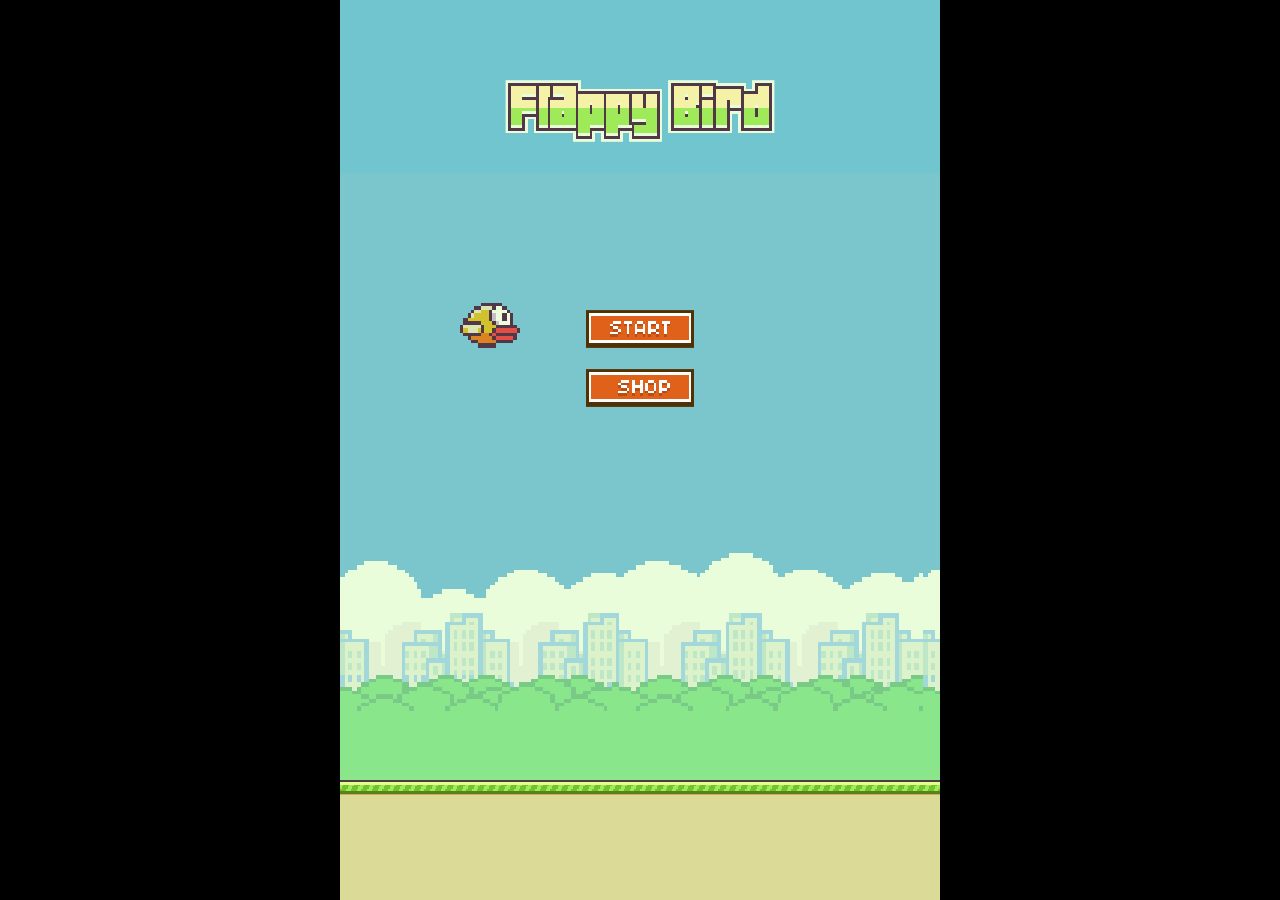
==== commit 01d7e9d4: "rocket function is created in the game to make the game tough and the user need to get a adventure" ====
--- a/index.html
+++ b/index.html
@@ -4,6 +4,7 @@
     <meta charset="UTF-8">
     <meta name="viewport" content="width=device-width,initial-scale=1.0">
     <title>Flappy Bird</title>
+    <link rel="icon" href="data:,">
     <link rel="stylesheet" href="css/style.css">
     </head> 
     <body>
@@ -37,7 +38,7 @@
                 <div class="game-over-sprite" aria-hidden="true"></div>
             </section>
         </main>
-        <script src="js/systems.js"></script>
+        <script src="js/rocket.js"></script>
         <script src="js/coin.js"></script>
         <script src="js/bird.js"></script>
         <script src="js/pipe.js"></script>
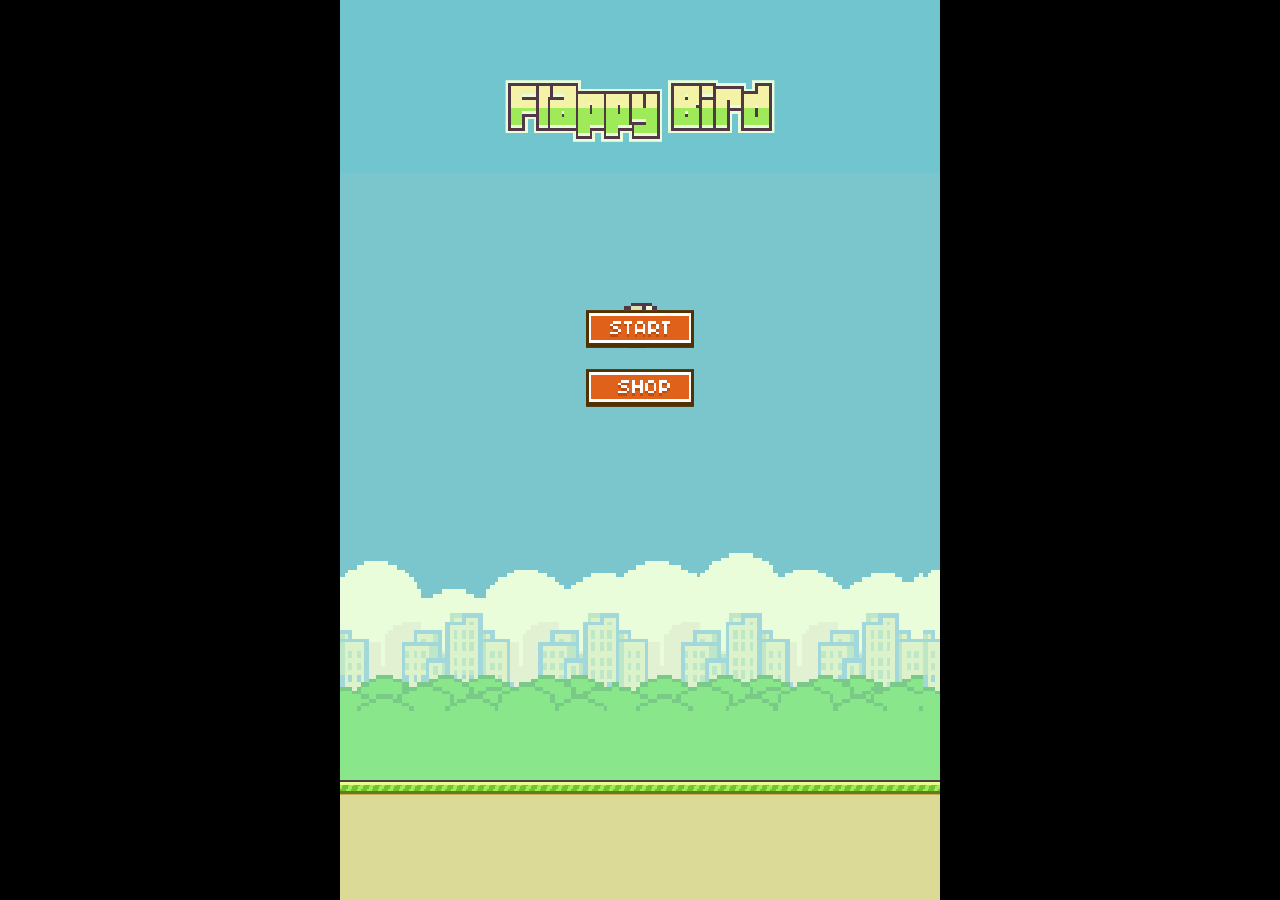
==== commit 279c9eab: "shield function has completed and gravity function has need to improve" ====
--- a/index.html
+++ b/index.html
@@ -18,6 +18,20 @@
            <div id="gameControls" class="game-controls hidden">
             <button id="toggleBtn" class="pass-sprite" type="button" aria-label="Pause game"></button>
            </div>
+           <div id="powersContainer" class="powers-container hidden" aria-label="Power controls">
+            <div class="power-btn-wrapper">
+                <button id="powerBtn" class="power-icon power-sprite" type="button" aria-label="Use power boost"></button>
+                <span id="powerQty" class="power-qty hidden">0</span>
+            </div>
+            <div class="power-btn-wrapper">
+                <button id="shieldBtn" class="power-icon shield-sprite" type="button" aria-label="Use shield"></button>
+                <span id="shieldQty" class="power-qty hidden">0</span>
+            </div>
+            <div class="power-btn-wrapper">
+                <button id="gravityBtn" class="power-icon anti-bomb-sprite" type="button" aria-label="Use anti gravity"></button>
+                <span id="gravityQty" class="power-qty hidden">0</span>
+            </div>
+           </div>
             <section id="startScreen" class="screen" aria-label="Start screen">
                 <div class="flappy-bird-title-sprite" aria-hidden="true"></div>
                 <button id="startBtn" class="start-sprite-button" type="button" aria-label="Start game"></button>
@@ -29,17 +43,49 @@
             </section>
             <section id="shopScreen" class="screen hidden" aria-label="Shop screen">
                 <div class="shop-panel">
+                    <div class="shop-header">
+                        <h2 class="shop-title">SHOP</h2>
+                        <div class="shop-coins-display">
+                            <span class="coin-icon" aria-hidden="true"></span>
+                            <span id="shopCoinsAmount">0</span>
+                        </div>
+                    </div>
                     <button id="closeShopBtn" class="close-shop-sprite" type="button" aria-label="Close shop"></button>
-                    <div class="shop-heading-sprite" aria-hidden="true"></div>
-                    <p class="shop-copy">Shop items will go here.</p>
+                    <div class="shop-items-row">
+                        <div class="shop-item-card" role="button" tabindex="0" aria-label="Buy shield">
+                            <div class="shop-item-icon-wrap">
+                                <div class="shop-item shield-sprite" data-item="shield" data-price="20" aria-hidden="true"></div>
+                            </div>
+                            <div class="shop-item-name">Shield</div>
+                            <div class="shop-item-buy"><span class="price-coin-icon" aria-hidden="true"></span>20</div>
+                        </div>
+                        <div class="shop-item-card" role="button" tabindex="0" aria-label="Buy power boost">
+                            <div class="shop-item-icon-wrap">
+                                <div class="shop-item power-sprite" data-item="power" data-price="15" aria-hidden="true"></div>
+                            </div>
+                            <div class="shop-item-name">Power</div>
+                            <div class="shop-item-buy"><span class="price-coin-icon" aria-hidden="true"></span>15</div>
+                        </div>
+                        <div class="shop-item-card" role="button" tabindex="0" aria-label="Buy anti gravity">
+                            <div class="shop-item-icon-wrap">
+                                <div class="shop-item anti-bomb-sprite" data-item="antibomb" data-price="10" aria-hidden="true"></div>
+                            </div>
+                            <div class="shop-item-name">Gravity</div>
+                            <div class="shop-item-buy"><span class="price-coin-icon" aria-hidden="true"></span>10</div>
+                        </div>
+                    </div>
                 </div>
+                <div id="shopMessage" class="shop-message hidden" aria-live="polite"></div>
             </section>
             <section id="gameOverScreen" class="screen hidden" aria-label="Game over screen">
                 <div class="game-over-sprite" aria-hidden="true"></div>
             </section>
         </main>
         <script src="js/rocket.js"></script>
+        <script src="js/gravity.js"></script>
         <script src="js/coin.js"></script>
+        <script src="js/powerup.js"></script>
+        <script src="js/shield.js"></script>
         <script src="js/bird.js"></script>
         <script src="js/pipe.js"></script>
         <script src="js/game.js"></script>
--- a/css/style.css
+++ b/css/style.css
@@ -152,7 +152,7 @@
 }
 
 .shop-sprite-button {
-    background: url('../assets/images/flappybirdassets\(1\).png') no-repeat -345px -150px;
+    background: url('../assets/images/flappybirdassets(1).png') no-repeat -345px -150px;
     width: 40px;
     height: 14px;
     cursor: pointer;
@@ -704,6 +704,92 @@
     font-weight:bold;
  }
 
+.power-container,
+.powers-container{
+    position:absolute;
+    top:100px;
+    left:10px;
+    z-index:100;
+    pointer-events:auto;
+    display:flex;
+    flex-direction:column;
+    gap:50px;
+    align-items:flex-start;
+}
+.power-btn-wrapper{
+    position:relative;
+    display:flex;
+    flex-direction:column;
+    align-items:center;
+}
+.power-icon{
+    cursor:pointer;
+    image-rendering:pixelated;
+    image-rendering:crisp-edges;
+    transform:scale(3);
+    transform-origin:left;
+    transition:transform 0.2s,opacity 0.2s,filter 0.2s;
+    pointer-events:auto;
+    user-select:none;
+    touch-action:manipulation;
+    border:none;
+    padding:0;
+    background-color:transparent;
+}
+
+.power-icon:hover{
+    transform:scale(3.3);
+}
+.power-icon:active{
+    transform:scale(2.7);
+}
+
+.power-qty{
+    position:absolute;
+    bottom:-8px;
+    left:-4px;
+    color:#FFF;
+    font-size:9px;
+    font-weight:bold;
+    background:#e74c3c;
+    min-width:16px;
+    height:16px;
+    line-height:16px;
+    text-align:center;
+    border-radius:50%;
+    padding:0 3px;
+    white-space:nowrap;
+    z-index:5;
+    box-shadow:0 1px 3px rgba(0,0,0,0.5);
+}
+
+.power-icon.power-used,
+.power-icon.gravity-used,
+.power-icon.power-disabled{
+    opacity:0.35;
+    filter:grayscale(0.2);
+}
+.power-icon.power-used,
+.power-icon.gravity-used,
+.power-icon.shield-cooldown,
+.power-icon.power-disabled{
+    pointer-events:none;
+}
+
+.power-icon.shield-ready{
+    opacity:1;
+    filter:drop-shadow(0 0 6px rgba(0,255,160,0.55));
+}
+
+.power-icon.shield-used{
+    opacity:1;
+    filter:drop-shadow(0 0 8px rgba(0,191,255,0.7));
+}
+
+.power-icon.shield-cooldown{
+    opacity:0.55;
+}
+
 @media screen and (max-width: 480px) {
     html, body {
         width: 100% !important;
@@ -790,6 +876,27 @@
         margin: 0 8px;
     }
 
+    .powers-container{
+        top:80px;
+        left:8px;
+        gap:44px;
+    }
+
+    .power-icon{
+        transform:scale(2.8);
+    }
+    .power-icon:hover{
+        transform:scale(3);
+    }
+    .power-icon:active{
+        transform:scale(2.4);
+    }
+    .power-qty{
+        font-size:8px;
+        min-width:14px;
+        height:14px;
+        line-height:14px;
+    }
     #shopScreen {
         justify-content: center !important;
     }
@@ -862,6 +969,10 @@
         transform: scale(2.4);
     }
 
+    .power-icon {
+        transform: scale(2.4);
+    }
+
     .shop-sprite-button {
         transform: scale(2.4);
     }
@@ -897,6 +1008,15 @@
 @media screen and (max-height: 650px) and (max-width: 480px) {
     #startScreen {
         padding-bottom: 5vh;
+    }
+
+    .powers-container {
+        top: 55px;
+        gap: 30px;
+    }
+
+    .power-icon {
+        transform: scale(2);
     }
 
     .start-sprite-button {
@@ -962,6 +1082,15 @@
         transform: scale(2.0);
     }
 
+    .powers-container {
+        top: 45px;
+        gap: 22px;
+    }
+
+    .power-icon {
+        transform: scale(1.8);
+    }
+
     .in-game-score .num-digit {
         transform: scale(2.2);
         margin: 0 5px;
@@ -1007,4 +1136,9 @@
     .in-game-score {
         top: calc(20px + env(safe-area-inset-top));
     }
+
+    .powers-container {
+        top: calc(70px + env(safe-area-inset-top));
+        left: calc(6px + env(safe-area-inset-left));
+    }
 }  
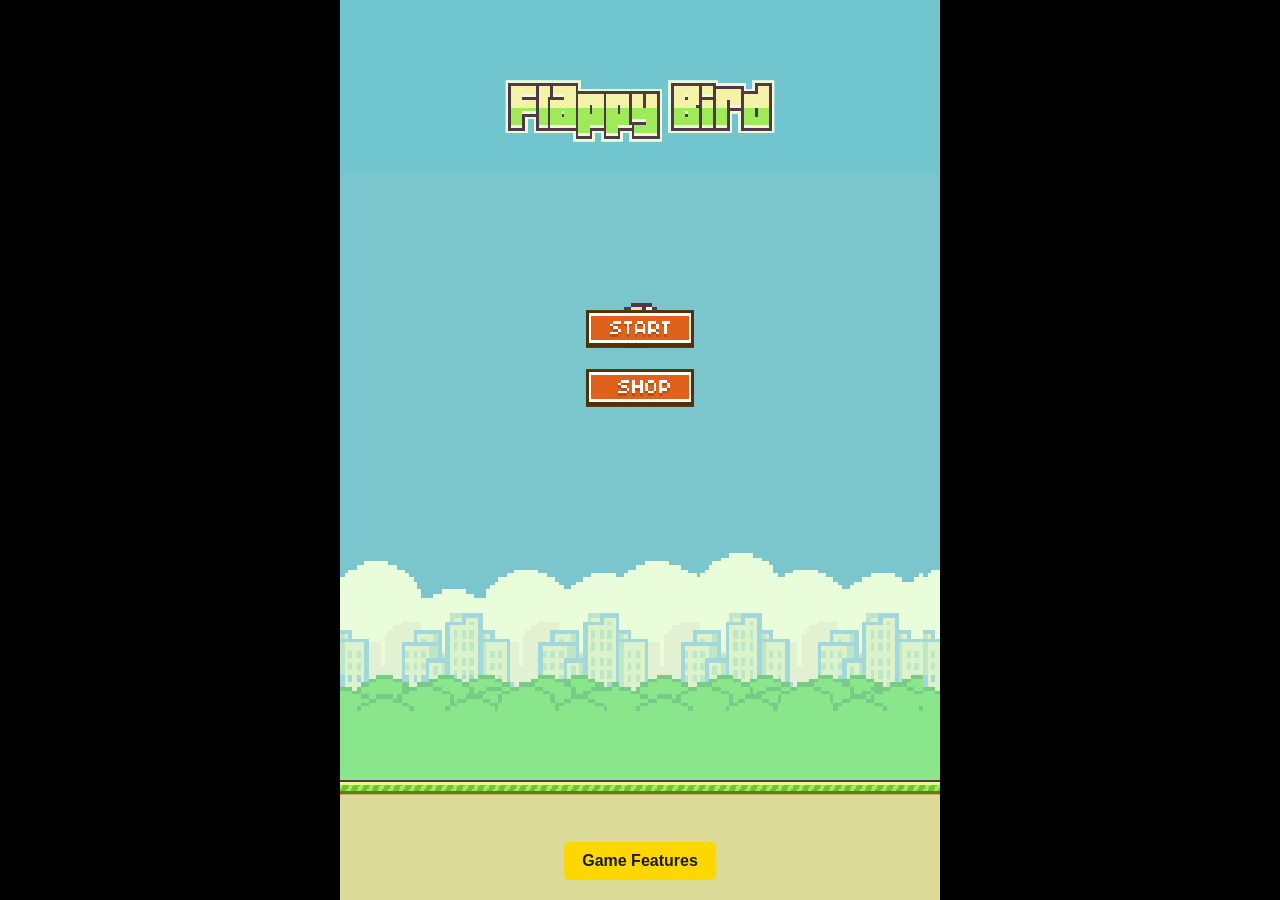
==== commit e07c4321: "i have created the feature function, and also the anti gravity function has enhanced with the blast " ====
--- a/index.html
+++ b/index.html
@@ -36,6 +36,7 @@
                 <div class="flappy-bird-title-sprite" aria-hidden="true"></div>
                 <button id="startBtn" class="start-sprite-button" type="button" aria-label="Start game"></button>
                 <button id="shopBtn" class="shop-sprite-button" type="button" aria-label="Open shop"></button>
+                <a class="features-link" href="features.html" aria-label="View game features">Game Features</a>
             </section>
             <section id="getReadyScreen" class="screen hidden" aria-label="Get ready screen">
                 <div class="get-ready-sprite" aria-hidden="true"></div>
--- a/css/style.css
+++ b/css/style.css
@@ -99,6 +99,18 @@
     margin-top: 20px;
     margin-bottom: 140px;
 }
+.game-over-sprite{
+    background:url('../assests/images/flappybirdassets.png') no-repeat -146px -199px;
+    width:94px;
+    height:19px;
+    transform:scale(2.8);
+    image-rendering:pixelated;
+    image-rendering:crisp-edges;
+    -webkit-image-rendering:pixelated;
+    -moz-image-rendering:crisp-edges;
+    margin-top:40px;
+    margin-bottom:80px;
+}
 
 .tap-hint-sprite {
     background: url('../assets/images/flappybirdassets.png') no-repeat -172px -122px;
@@ -113,6 +125,29 @@
     margin-left: 30px;
 }
 
+.features-link{
+    position:absolute;
+    bottom:20px;
+    left:50%;
+    transform:translate(-50%);
+    color:£FFD700;
+    text-decoration:none;
+    font-size:16px;
+    font-weight:bold;
+    padding:8px 16px;
+    border:2px solid #FFD700;
+    border-radius:5px;
+    transition:all 0.3;
+    z-index:100;
+    background:#FFD700;
+    color:#1a1a2e
+}
+
+@media (hover:hover) and (pointer:fine){
+    .features-link:hover{
+        transform:translate(-50%) scale(1.05);
+    }
+}
 .flappy-bird-title-sprite {
     background: url('../assets/images/flappybirdassets.png') no-repeat -146px -173px;
     width: 96px;
